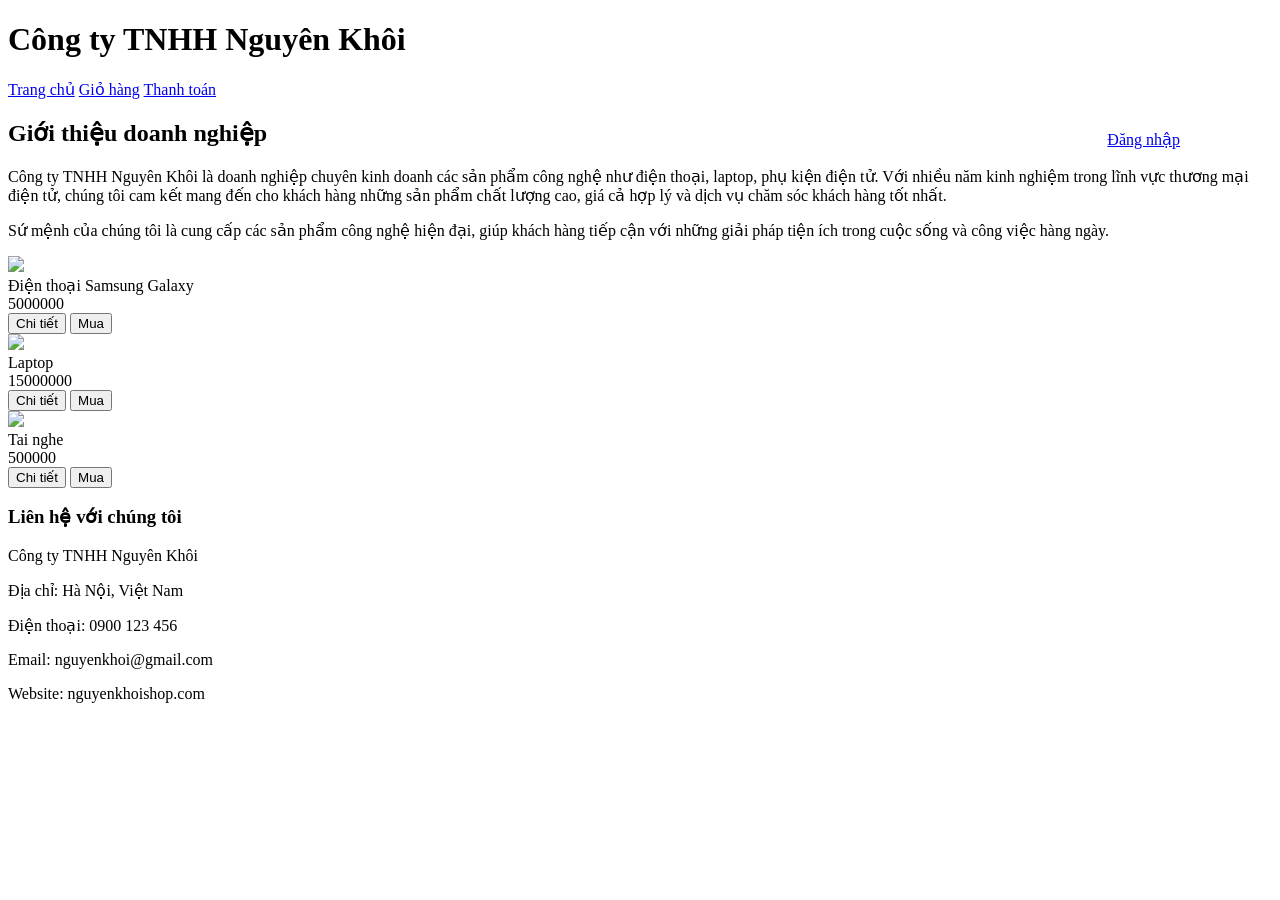
==== src/index.html @ 80a372d8 "first commit" ====
<!DOCTYPE html>
<html lang="vi">

<head>
    <meta charset="UTF-8">
    <title>Nguyên Khôi trade</title>
    <link rel="stylesheet" href="style.css">
</head>

<body>

<header>
    <h1>Công ty TNHH Nguyên Khôi</h1>

</header>
<div id="user-info"></div>
<style>
    #user-info {
        position: absolute;
        top: 130px;      /* cách mép trên */
        right: 100px;    /* cách mép phải */
    }
</style>
<nav>
    <a href="index.html">Trang chủ</a>
    <a href="giohang.html">Giỏ hàng</a>
    <a href="checkout.html">Thanh toán</a>
</nav>

<section class="about">

    <h2>Giới thiệu doanh nghiệp</h2>

    <p>
        Công ty TNHH Nguyên Khôi là doanh nghiệp chuyên kinh doanh các sản phẩm
        công nghệ như điện thoại, laptop, phụ kiện điện tử. Với nhiều năm kinh nghiệm
        trong lĩnh vực thương mại điện tử, chúng tôi cam kết mang đến cho khách hàng
        những sản phẩm chất lượng cao, giá cả hợp lý và dịch vụ chăm sóc khách hàng tốt nhất.
    </p>

    <p>
        Sứ mệnh của chúng tôi là cung cấp các sản phẩm công nghệ hiện đại,
        giúp khách hàng tiếp cận với những giải pháp tiện ích trong cuộc sống
        và công việc hàng ngày.
    </p>

</section>
<section class="products">

    <div class="product">
        <img src="images/điệnthoại.jpg" class="p-img">

        <div class="name">Điện thoại Samsung Galaxy</div>
        <div class="price">5000000</div>

        <div class="product-buttons">

            <!-- KHÔNG dùng href nữa -->
            <button class="detail">Chi tiết</button>
            <button class="buy"
                    onclick="addCart('Điện thoại Samsung Galaxy', 5000000, 'images/điệnthoại.jpg')">
                Mua
            </button>

        </div>
    </div>

    <div class="product">
        <img src="images/laptop.jpg" class="p-img">
        <div class="name">Laptop</div>
        <div class="price">15000000</div>

        <div class="product-buttons">

            <!-- KHÔNG dùng href nữa -->
            <button class="detail">Chi tiết</button>

            <button class="buy" onclick="addCart('Laptop', 15000000, 'images/laptop.jpg')">
                Mua
            </button>

        </div>
    </div>


    </div>

    <div class="product">
        <img src="images/tai nghe.jpg" class="p-img">
        <!-- TÊN -->
        <div class="name">Tai nghe</div>
        <div class="price">500000</div>

        <div class="product-buttons">

            <!-- KHÔNG dùng href nữa -->
            <button class="detail">Chi tiết</button>

            <button class="buy" onclick="addCart('Tai nghe', 500000, 'images/tai nghe.jpg'')">
                Mua
            </button>

        </div>
    </div>

    </div>

</section>

<script src="script.js"></script>
<footer class="footer">

    <h3>Liên hệ với chúng tôi</h3>

    <p>Công ty TNHH Nguyên Khôi</p>

    <p>Địa chỉ: Hà Nội, Việt Nam</p>

    <p>Điện thoại: 0900 123 456</p>

    <p>Email: nguyenkhoi@gmail.com</p>

    <p>Website: nguyenkhoishop.com</p>

</footer>
<script>

    let user = localStorage.getItem("user");

    if(user){

        document.getElementById("user-info").innerHTML =
            "Xin chào, " + user + " | <a href='#' onclick='logout()'>Đăng xuất</a>";

    }else{

        document.getElementById("user-info").innerHTML =
            "<a href='dangnhap.html'>Đăng nhập</a>";

    }

    function logout(){

        localStorage.removeItem("user");

        location.reload();

    }

</script>
</body>
</html>
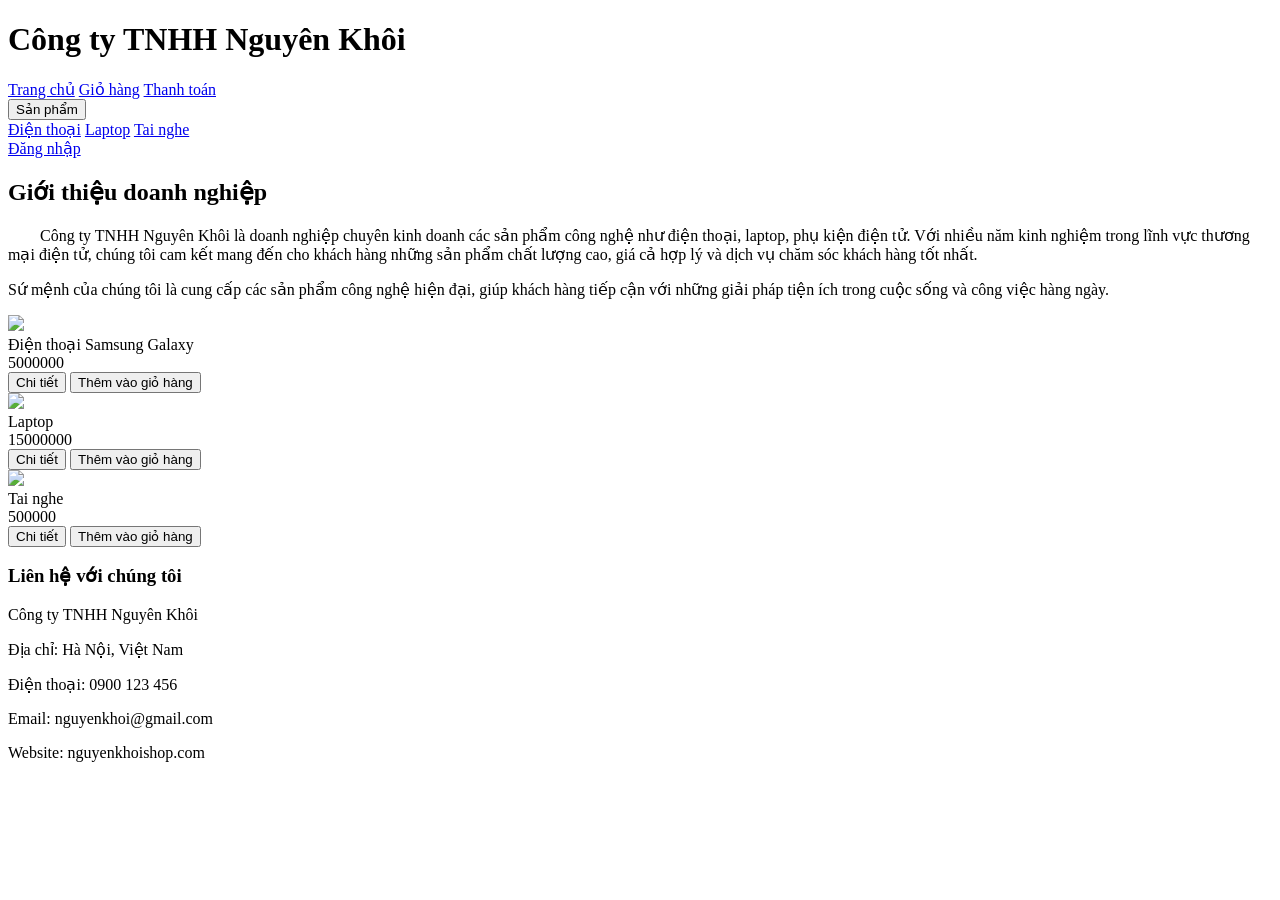
==== commit dca0df23: "sửa css" ====
--- a/src/index.html
+++ b/src/index.html
@@ -5,6 +5,8 @@
     <meta charset="UTF-8">
     <title>Nguyên Khôi trade</title>
     <link rel="stylesheet" href="style.css">
+    <meta name="viewport" content="width=device-width, initial-scale=1.0">
+
 </head>
 
 <body>
@@ -13,25 +15,31 @@
     <h1>Công ty TNHH Nguyên Khôi</h1>
 
 </header>
-<div id="user-info"></div>
-<style>
-    #user-info {
-        position: absolute;
-        top: 130px;      /* cách mép trên */
-        right: 100px;    /* cách mép phải */
-    }
-</style>
+
+
 <nav>
     <a href="index.html">Trang chủ</a>
     <a href="giohang.html">Giỏ hàng</a>
     <a href="checkout.html">Thanh toán</a>
+
+    <div class="dropdown">
+        <button class="dropbtn">Sản phẩm</button>
+        <div class="dropdown-content">
+            <a href="#">Điện thoại</a>
+            <a href="#">Laptop</a>
+            <a href="#">Tai nghe</a>
+        </div>
+    </div>
+    <div id="user-info">
+        <a href="login.html">Đăng nhập</a>
+    </div>
 </nav>
 
 <section class="about">
 
     <h2>Giới thiệu doanh nghiệp</h2>
 
-    <p>
+    <p style="text-indent: 2em">
         Công ty TNHH Nguyên Khôi là doanh nghiệp chuyên kinh doanh các sản phẩm
         công nghệ như điện thoại, laptop, phụ kiện điện tử. Với nhiều năm kinh nghiệm
         trong lĩnh vực thương mại điện tử, chúng tôi cam kết mang đến cho khách hàng
@@ -45,7 +53,7 @@
     </p>
 
 </section>
-<section class="products">
+<div class="products">
 
     <div class="product">
         <img src="images/điệnthoại.jpg" class="p-img">
@@ -59,7 +67,7 @@
             <button class="detail">Chi tiết</button>
             <button class="buy"
                     onclick="addCart('Điện thoại Samsung Galaxy', 5000000, 'images/điệnthoại.jpg')">
-                Mua
+                Thêm vào giỏ hàng
             </button>
 
         </div>
@@ -76,17 +84,18 @@
             <button class="detail">Chi tiết</button>
 
             <button class="buy" onclick="addCart('Laptop', 15000000, 'images/laptop.jpg')">
-                Mua
+                Thêm vào giỏ hàng
             </button>
 
         </div>
     </div>
 
 
-    </div>
+
 
     <div class="product">
         <img src="images/tai nghe.jpg" class="p-img">
+
         <!-- TÊN -->
         <div class="name">Tai nghe</div>
         <div class="price">500000</div>
@@ -96,16 +105,16 @@
             <!-- KHÔNG dùng href nữa -->
             <button class="detail">Chi tiết</button>
 
-            <button class="buy" onclick="addCart('Tai nghe', 500000, 'images/tai nghe.jpg'')">
-                Mua
+            <button class="buy" onclick="addCart('Tai nghe', 500000, 'images/tai nghe.jpg')">
+                Thêm vào giỏ hàng
             </button>
 
         </div>
     </div>
 
-    </div>
 
-</section>
+
+</div>
 
 <script src="script.js"></script>
 <footer class="footer">
